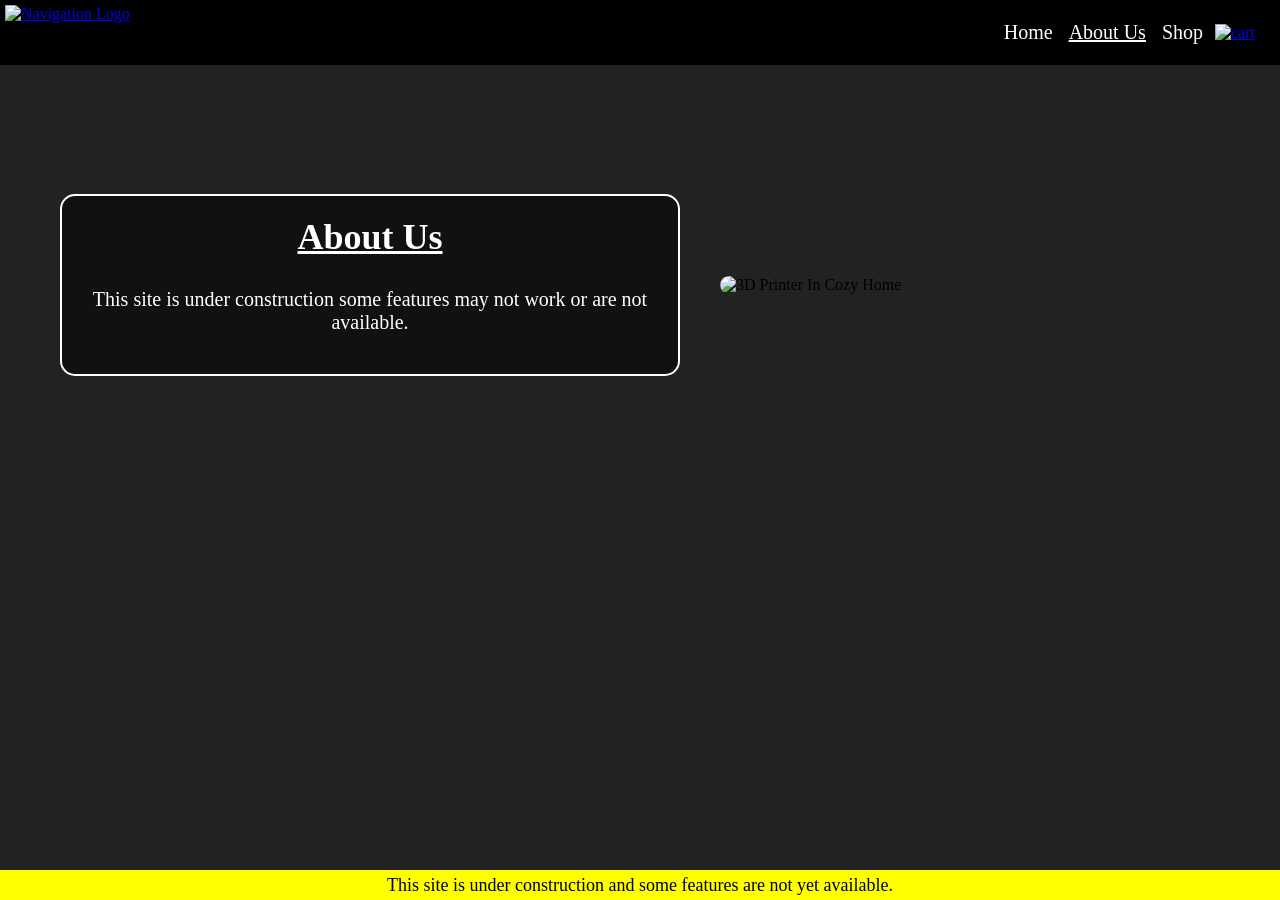
==== about/index.html @ c92ddef5 "fixed text squishing and sorted hover psudo's" ====
<!DOCTYPE html>
<html lang="en">
<head>
    <meta charset="UTF-8">
    <meta name="viewport" content="width=device-width, initial-scale=1.0">
    <title>Printovated | About</title>
    <link rel="stylesheet" href="../style.css">
    <link rel="shortcut icon" href="../pictures/logo.png" type="image/x-icon">
</head>
<body>
    <!-- Start Navigation Bar -->
    <nav>
        <a href="/"><img src="../pictures/logo.png" alt="Navigation Logo" class="nav-logo"></a>
        <div class="nav-right">
            <ul class="nav-ul">
                <li class="nav-li"><a class="nav-link" href="/">Home</a></li>
                <li class="nav-li"><a class="current-page" href="/about">About Us</a></li>
                <li class="nav-li"><a class="nav-link" href="../shop">Shop</a></li>
            </ul>
            <a href="../cart"><img src="../pictures/cart.png" alt="cart" class="nav-cart"></a>
        </div>
    <!-- Start Popout -->
        <div class="popout" id="popout">
            <a href="../cart"><img src="../pictures/cart.png" alt="cart" class="popout-cart"></a>
            <ul class="popout-ul">
                <li class="popout-li"><a class="popout-link" href="/">Home</a></li>
                <li class="popout-li"><a class="popout-current-page" href="/about">About Us</a></li>
                <li class="popout-li"><a class="popout-link" href="../shop">Shop</a></li>
            </ul>
        </div>
        <div class="ham-menu" id="ham-menu">
            <div class="ham-top"></div>
            <div class="ham-middle"></div>
            <div class="ham-bottom"></div>
        </div>
    <!-- End Popout -->
    </nav>
    <!-- End Navigation Bar -->
    <!-- Start Header -->
     <header class="about-header">
        <div class="about-header-text">
            <h1 class="about-header-title">About Us</h1>
            <p class="about-header-paragraph">This site is under construction some features may not work or are not available.</p>
        </div>
        <img src="../pictures/3D-Printer-In-Cozy-Home.webp" alt="3D Printer In Cozy Home" class="about-header-image">
     </header>
    <!-- End Header -->
    <!-- Start Footer -->
     <div class="Under-Construction">
        <p>This site is under construction and some features are not yet available.</p>
     </div>
    <!-- End Footer -->
    <script src="../index.js"></script>
</body>
</html>
---- style.css ----
body {
    background-color: #222;
    margin: 0;
    padding: 0;
    overflow-x: hidden;
}
/* Start Navigation Bar */
nav {
    background-color: #000;
    padding: 5px;
    display: flex;
    justify-content: space-between;
}
.nav-right {
    display: flex;
    align-items: center;
}
.nav-ul {
    list-style-type: none;
}
.nav-li {
    display: inline-block;
    margin-right: 12px;
}
.nav-link {
    color: #fff;
    text-decoration: none;
    font-size: 20px;
    transition: all 0.3s ease-in-out;
}
.current-page {
    color: #fff;
    text-decoration: underline;
    font-size: 20px;
    transition: all 0.3s ease-in-out;
}
.nav-logo {
    width: 120px;
    height: auto;
    transition: all 0.3s ease-in-out;
}
.nav-cart {
    width: 35px;
    height: auto;
    margin-right: 20px;
    transition: all 0.3s ease-in-out;
}
.current-page:hover,
.nav-link:hover {
    color: #fff;
    text-decoration: underline;
    font-size: 22px;
}
.nav-logo:hover,
.nav-cart:hover {
    transform: scale(1.1);
    cursor: pointer;
}
/* Start Popout Menu */
.popout {
    display: flex;
    flex-direction: column;
    justify-content: flex-start;
    position: fixed;
    width: 300px;
    height: 1920px;
    background-color: #000;
    opacity: 80%;
    top: 0;
    right: -450px;
    z-index: 10;
    transition: all 0.3s ease-in-out;
}
.popout-ul {
    list-style-type: none;
    padding: 90px 30px;
}
.popout-li {
    margin: 20px;
}
.popout-cart {
    width: 45px;
    height: auto;
    margin: 65px 30px 0 50px;
    position: absolute;
    transition: all 0.3s ease-in-out;
}
.popout-link {
    color: #fff;
    text-decoration: none;
    font-size: 25px;
    transition: all 0.3s ease-in-out;
}
.popout-current-page {
    color: #fff;
    text-decoration: underline;
    font-size: 25px;
    transition: all 0.3s ease-in-out;
}
.ham-menu {
    display: none;
    flex-direction: column;
    justify-content: center;
    margin-right: 20px;
    transition: all 0.3s ease-in-out;
    z-index: 10;
}
.ham-menu div {
    width: 30px;
    height: 3px;
    background-color: #fff;
    margin: 2px 0;
    transition: all 0.3s ease;
    border-radius: 20px;
}
@media (max-width: 600px) {
    .nav-logo {
        width: 120px;
        height: auto;
    }
    .nav-cart {
        margin-right: 10px;
    }
    .ham-menu {
        display: flex;
    }
    .nav-right {
        display: none;
    }
}
.popout.active {
    right: 0;
}
.ham-menu.active {
    position: fixed;
    top: 35px;
    right: 5px;
}
.ham-menu.active div:nth-child(1) {
    transform: rotate(45deg) translate(5px, 5px);
}
.ham-menu.active div:nth-child(2) {
    opacity: 0;
}
.ham-menu.active div:nth-child(3) {
    transform: rotate(-45deg) translate(5px, -5px);
}
.popout-cart:hover,
.ham-menu:hover {
    transform: scale(1.1);
    cursor: pointer;
}
.popout-current-page:hover,
.popout-link:hover {
    color: #fff;
    text-decoration: underline;
}
/* End Popout Menu */
/* End Navigation Bar */
/* Start Home Header */
.home-header {
    height: 400px;
    display: flex;
    justify-content: space-between;
    align-items: center;
    padding: 20px 40px;
    gap: 0 30px;
}
.home-header-image {
    width: 100%;
    height: auto;
    max-width: 500px;
    max-height: 300px;
    border-radius: 10px;
    margin-left: 10px;
}
.home-header-right {
    color: #fff;
    width: fit-content;
    max-width: 500px;
    display: flex;
    flex-direction: column;
    align-items: center;
    margin-right: 65px;
}
.home-header-title {
    font-size: 36px;
    margin: 0 0 10px 0;
    text-align: center;
}
.home-header-paragraph {
    font-size: 18px;
    text-align: center;
}
.home-header-button {
    background-color: #000;
    color: #fff;
    border: none;
    padding: 10px 20px;
    font-size: 18px;
    cursor: pointer;
    border-radius: 20px;
    margin-top: 20px;
    transition: all 0.3s ease-in-out;
}
.home-header-button:hover {
    transform: scale(1.1);
}
@media (max-width: 800px) {
    .home-header {
        flex-direction: column;
        height: auto;
        padding: 20px;
        text-align: center;
    }
    .home-header-image {
        max-width: 100%;
        max-height: 100%;
        margin: 0 0 20px 0;
    }
    .home-header-right {
        margin: 0;
    }
    .home-header-paragraph {
        margin-top: 0;
    }
    .home-header-button {
        margin-top: 5px;
    }
}
/* End Home Header */
/* Start About Us Header */
.about-header {
    height: 400px;
    display: flex;
    justify-content: space-between;
    align-items: center;
    padding: 20px 40px;
    gap: 0 40px;
}
.about-header-image {
    width: 100%;
    height: auto;
    max-width: 500px;
    max-height: 300px;
    border-radius: 10px;
    margin-right: 20px;
}
.about-header-text {
    color: #fff;
    max-width: 500px;
    display: flex;
    flex-direction: column;
    align-items: center;
    margin-left: 20px;
    text-align: center;
    border: #fff solid 2px;
    border-radius: 15px;
    background-color: #111;
    padding: 20px;
    max-height: 300px;
    overflow: hidden;
    max-width: 100%;
    height: auto;
    min-width: 200px;
}
.about-header-title {
    font-size: 36px;
    margin: 0 0 10px 0;
    text-decoration: underline;
}
.about-header-paragraph {
    font-size: 20px;
}
@media (max-width: 768px) {
    .about-header {
        flex-direction: column-reverse;
        height: auto;
        padding: 20px;
        text-align: center;
    }
    .about-header-image {
        max-width: 100%;
        max-height: 100%;
        margin: 0 0 20px 0;
    }
    .about-header-text {
        margin: 0;
    }
    .about-header-paragraph {
        margin-top: 0;
    }
}
/* End About Us Header */
/* Start Footer */
.Under-Construction {
    background-color: yellow;
    height: 30px;
    color: #000;
    font-size: 18px;
    display: flex;
    justify-content: center;
    align-items: center;
    position: fixed;
    bottom: 0;
    width: 100%;
}
@media (max-width: 800px) {
    .Under-Construction {
        font-size: 14px;
    }
}
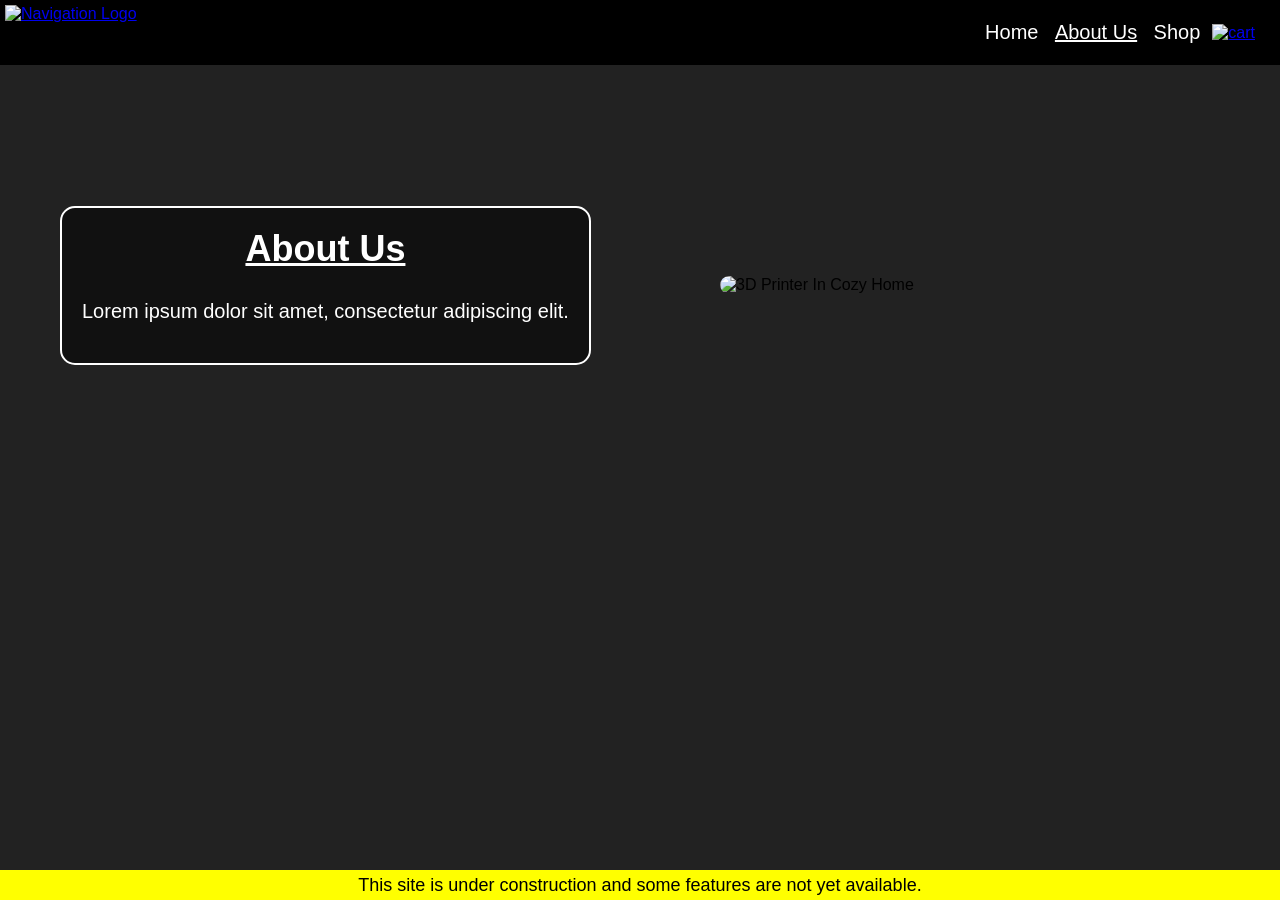
==== commit 6cf781c3: "Updated" ====
--- a/about/index.html
+++ b/about/index.html
@@ -40,7 +40,7 @@
      <header class="about-header">
         <div class="about-header-text">
             <h1 class="about-header-title">About Us</h1>
-            <p class="about-header-paragraph">This site is under construction some features may not work or are not available.</p>
+            <p class="about-header-paragraph">Lorem ipsum dolor sit amet, consectetur adipiscing elit.</p>
         </div>
         <img src="../pictures/3D-Printer-In-Cozy-Home.webp" alt="3D Printer In Cozy Home" class="about-header-image">
      </header>
--- a/style.css
+++ b/style.css
@@ -3,6 +3,7 @@
     margin: 0;
     padding: 0;
     overflow-x: hidden;
+    font-family: Helvetica;
 }
 /* Start Navigation Bar */
 nav {
@@ -292,6 +293,76 @@
     }
 }
 /* End About Us Header */
+/* Start Admin Panel */
+.admin-body {
+    display: flex;
+    justify-content: center;
+    align-items: center;
+}
+.admin-sign-in-block {
+    display: flex;
+    align-items: center;
+    flex-direction: column;
+    justify-content: flex-start;
+    width: 350px;
+    height: 380px;
+    background-color: #111;
+    border-radius: 15px;
+    border: #ff0000 2px solid;
+    margin-top: 50px;
+    color: #fff;
+}
+.admin-sign-in-text {
+    text-decoration: underline;
+}
+.admin-fields {
+    display: flex;
+    flex-direction: column;
+    margin-top: 30px;
+    width: 300px;
+    gap: 30px;
+}
+.admin-fields input {
+    border-radius: 15px;
+    padding: 15px;
+    border-style: none;
+    background-color: #222;
+    color: #ff0000;
+    font-size: 16px;
+}
+.admin-buttons-div {
+    display: flex;
+    justify-content: space-evenly;
+    margin-top: 40px;
+    height: fit-content;
+}
+.admin-button {
+    border-radius: 15px;
+    padding: 15px;
+    border-style: none;
+    background-color: #222;
+    color: #fff;
+    padding: 15px 30px;
+    transition: all 0.3s ease-in-out;
+}
+.admin-button:hover {
+    transform: scale(1.1);
+    border: #fff 1px solid;
+}
+.admin-easteregg {
+    opacity: 0.1;
+    font-size: 10px;
+    margin-top: 40px;
+}
+@media (max-width: 600px) {
+    .admin-sign-in-block {
+        margin-top: 100px;
+    }
+    .fields {
+    margin-top: 10px;
+    }
+}
+/* End Admin Panel */
 /* Start Footer */
 .Under-Construction {
     background-color: yellow;
